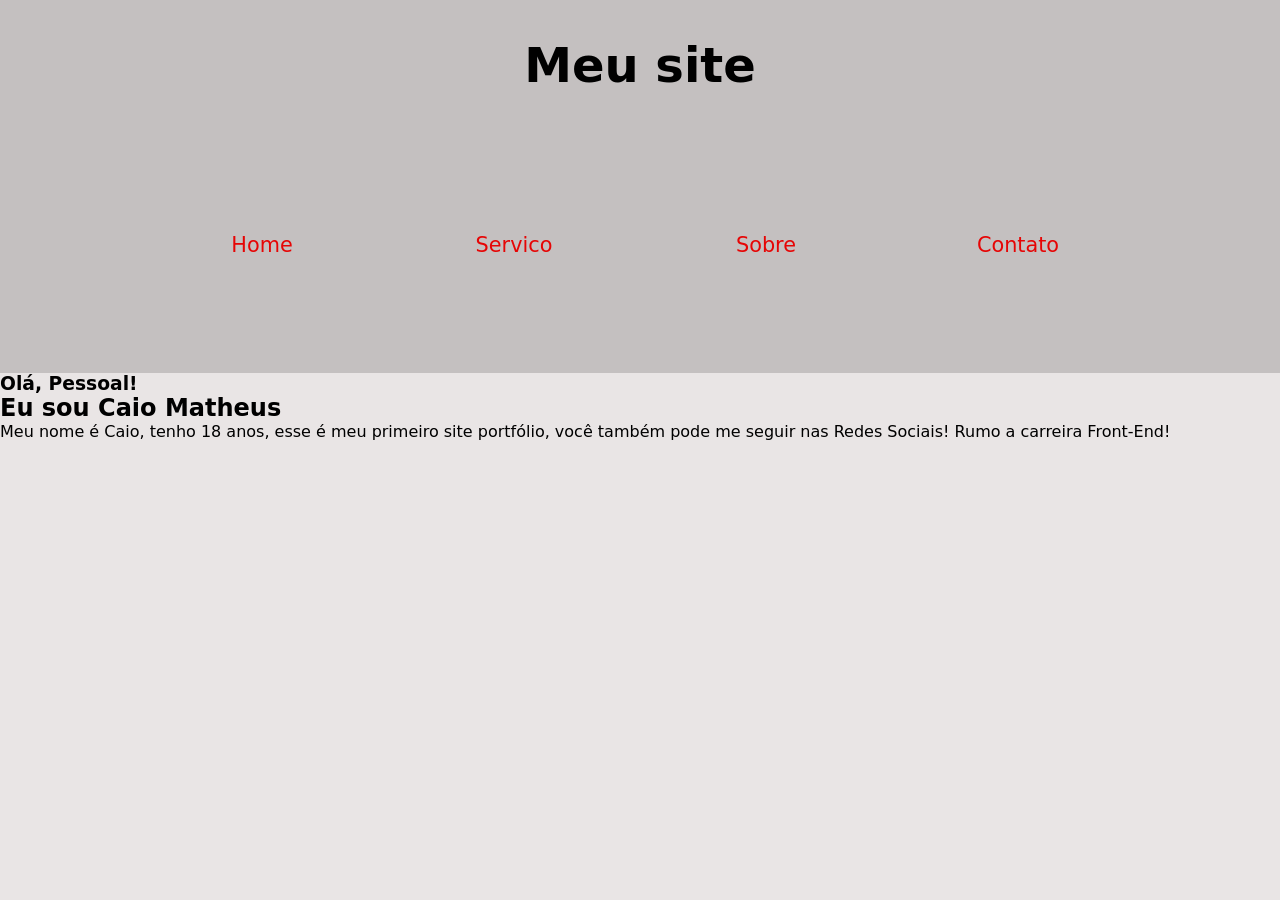
==== versaoDois/index.html @ ee1a5c66 "adicionando media query ao projeto" ====
<!DOCTYPE html>
<html lang="pt-BR">
<head>
    <meta charset="UTF-8">
    <meta name="viewport" content="width=device-width, initial-scale=1.0">
    <title>Auto Bio</title>
    <link rel="stylesheet" href="../versaoDois/estilo/style.css">
</head>
<body>
    <main>
        <header class="cabecalho">
            <section class="begin">
                <h1>
                    Meu site
                </h1>
            </section>
            <nav>
                <ul class="lista">
                    <li><a href="#">Home</a></li>
                    <li><a href="#">Servico</a></li>
                    <li><a href="#">Sobre</a></li>
                    <li><a href="#" id="contato">Contato</a></li>
                </ul>
            </nav>
        </header>
        <section class="content">
            <h3>
                Olá, Pessoal!
            </h3>
            <h1>
                Eu sou <strong>Caio Matheus</strong>
            </h1>
            <p>
            Meu nome é Caio, tenho 18 anos, esse é meu primeiro site portfólio,
            você também pode me seguir nas Redes Sociais!
            Rumo a carreira Front-End!
            </p>
        </section>
    </main>
</body>
</html>
---- versaoDois/estilo/style.css ----
@charset "UTF-8";

* {
    margin: 0;
    padding: 0;
    box-sizing: border-box;
    font-family: system-ui, -apple-system, BlinkMacSystemFont, 'Segoe UI', Roboto, Oxygen, Ubuntu, Cantarell, 'Open Sans', 'Helvetica Neue', sans-serif;
}

body, html {
    width: 100vw;
    height: 100vh;
    background-color: rgb(233, 229, 229);
}

.cabecalho {
    background-color: rgb(196, 192, 192);
}

.begin {
    height: 13vh;
}

.begin > h1 {
    padding-top: 37px;
    display: block;
    text-align: center;
    font-size: 3em;
}

.lista {
    width: 100vw;
    height: 20vw;
    display: flex;
    justify-content: center;
    align-items: center;
    padding: 10px;
}

.lista > li {
    display: flex;
    justify-content: center;
    align-items: center;
    list-style-type: none;
    border-radius: 10px;
    width: 20%;
    height: 35%;
}

.lista > li > a {
    text-decoration: none;
    font-size: 1.3em;
    color: rgb(230, 5, 5);
}

.lista > li:hover {
    border: 1px red solid;
    transition: .5s;
}
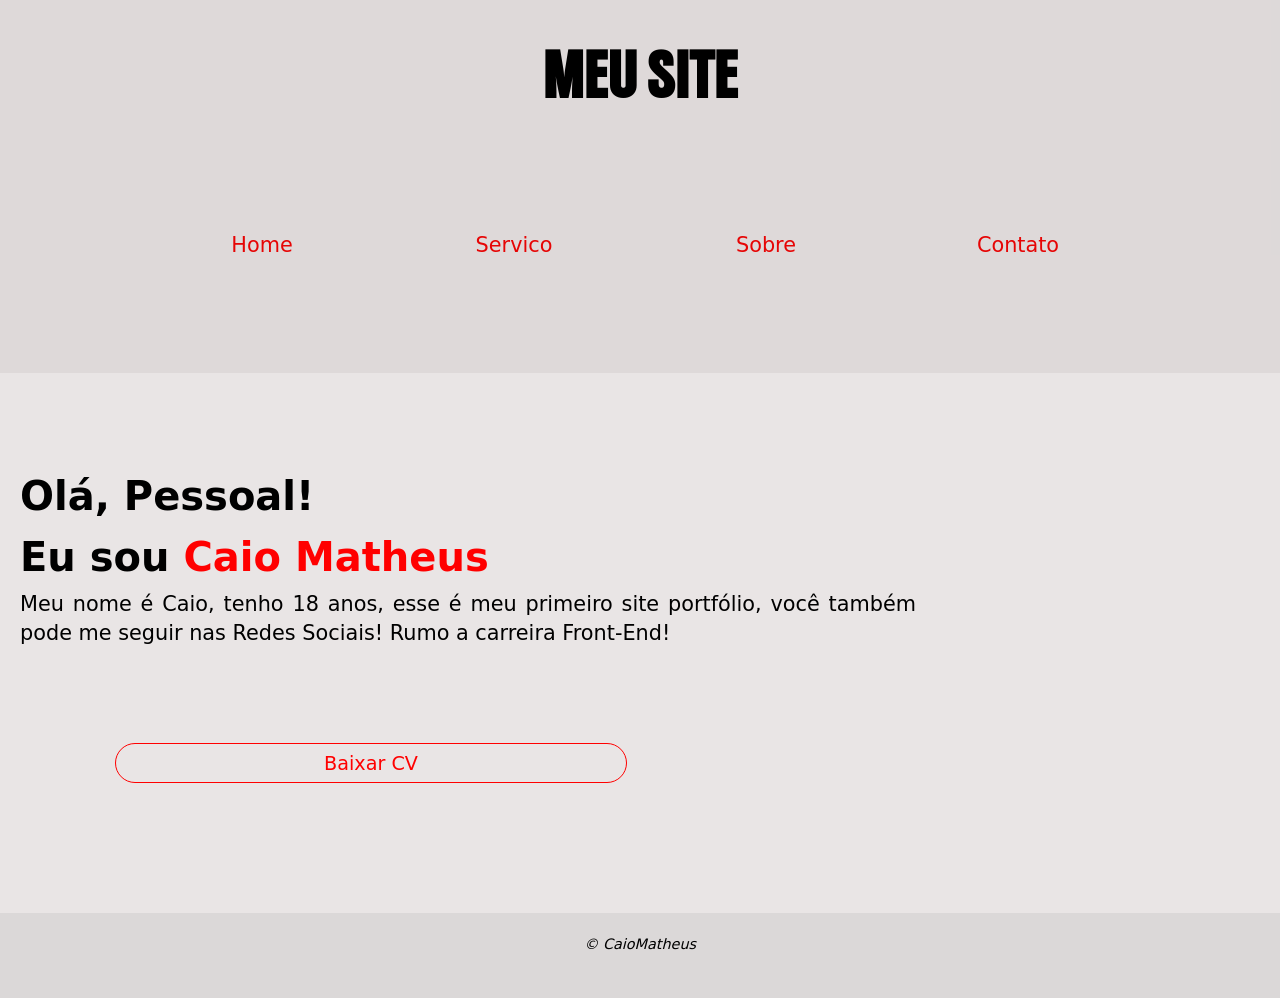
==== commit 59d438d8: "finalizando media para celulares" ====
--- a/versaoDois/index.html
+++ b/versaoDois/index.html
@@ -11,7 +11,7 @@
         <header class="cabecalho">
             <section class="begin">
                 <h1>
-                    Meu site
+                    MEU SITE
                 </h1>
             </section>
             <nav>
@@ -24,18 +24,28 @@
             </nav>
         </header>
         <section class="content">
-            <h3>
-                Olá, Pessoal!
-            </h3>
-            <h1>
-                Eu sou <strong>Caio Matheus</strong>
-            </h1>
+            <div class="text">
+                <h3>
+                    Olá, Pessoal!
+                </h3>
+                <h1>
+                    Eu sou <strong class="forte">Caio Matheus</strong>
+                </h1>
+                <p>
+                Meu nome é Caio, tenho 18 anos, esse é meu primeiro site portfólio,
+                você também pode me seguir nas Redes Sociais!
+                Rumo a carreira Front-End!
+                </p>
+            </div>
+            <div class="cv">
+                <a href="arquivos/Currículo Caio Matheus (4) (1).pdf" download="Currículo Caio Matheus (4) (1).pdf">Baixar CV</a>
+            </div>
+        </section>
+        <footer>
             <p>
-            Meu nome é Caio, tenho 18 anos, esse é meu primeiro site portfólio,
-            você também pode me seguir nas Redes Sociais!
-            Rumo a carreira Front-End!
+                &copy; CaioMatheus
             </p>
-        </section>
+        </footer>
     </main>
 </body>
 </html>
--- a/versaoDois/estilo/style.css
+++ b/versaoDois/estilo/style.css
@@ -1,4 +1,5 @@
 @charset "UTF-8";
+@import url('https://fonts.googleapis.com/css2?family=Boldonse&family=Special+Gothic+Expanded+One&display=swap');
 
 * {
     margin: 0;
@@ -14,7 +15,7 @@
 }
 
 .cabecalho {
-    background-color: rgb(196, 192, 192);
+    background-color: rgba(196, 192, 192, 0.315);
 }
 
 .begin {
@@ -22,10 +23,13 @@
 }
 
 .begin > h1 {
+    font-family: "Boldonse", system-ui;
     padding-top: 37px;
     display: block;
     text-align: center;
-    font-size: 3em;
+    font-size: 2.5em;
+    
+
 }
 
 .lista {
@@ -56,4 +60,79 @@
 .lista > li:hover {
     border: 1px red solid;
     transition: .5s;
+}
+
+main > .content {
+    width: 100vw;
+    height: 60vh;
+    position: relative;
+}
+
+main > .content > .text {
+    position: absolute;
+    top: 100px;
+    left: 20px;
+    width: 70vw;
+}
+
+main > .content > .text > h3 {
+    font-size: 2.5em;
+    margin-bottom: 15px;
+}
+
+main > .content > .text > h1 {
+    font-size: 2.5em;
+    margin-bottom: 10px;
+}
+
+main > .content > .text > p {
+    text-align: justify;
+    font-size: 1.3em;
+    line-height: 1.4;
+}
+
+main > .content > .text > h1 > strong {
+    color: red;
+}
+
+main > .content > .cv {
+    display: flex;
+    justify-content: center;
+    transform: translate(115px, 370px);
+    width: 40vw;
+    height: 40px;
+}
+
+main > .content > .cv > a {
+    color: red;
+    font-size: 1.2em;
+    width: 100%;
+    height: 100%;
+    border: 1px red solid;
+    border-radius: 20px;
+    text-decoration: none;
+    text-align: center;
+
+    display: flex;
+    align-items: center;
+    justify-content: center;
+}
+
+main > .content > .cv > a:hover {
+    background-color: red;
+    color: white;
+    transition: .5s;
+}
+
+main > footer {
+    width: 100vw;
+    background-color: rgba(128, 128, 128, 0.137);
+    height: 9.4vh;
+}
+
+main > footer > p {
+    font-size: .9em;
+    text-align: center;
+    transform: translateY(23px);
+    font-style: italic;
 }
